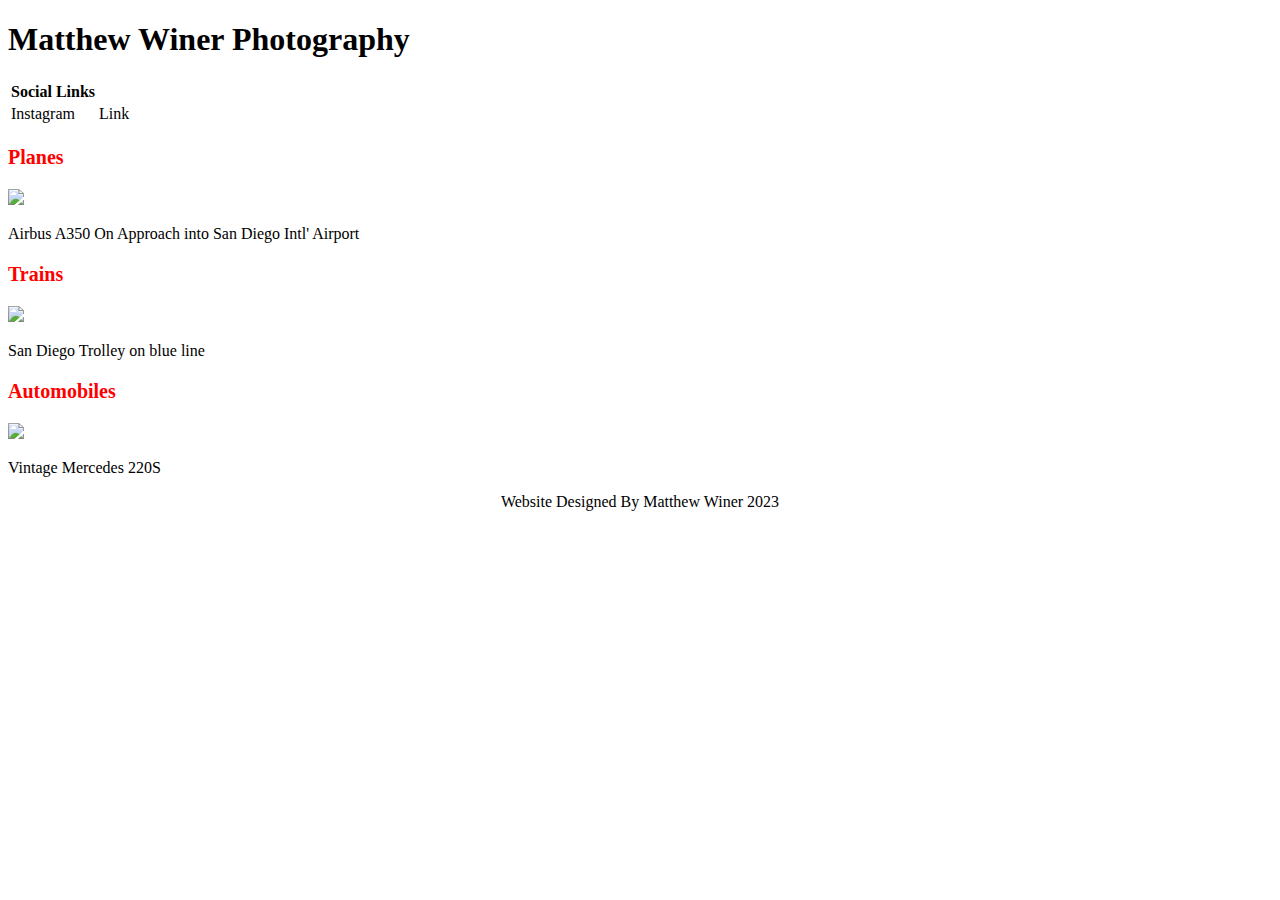
==== index.html @ 6ab90576 "NoMD" ====
<!DOCTYPE html>
<head>
    <title>MWP</title>
    <link href="style.css" rel="stylesheet">
</head>
<body>
    <h1>Matthew Winer Photography</h1>
    <table>
        <th>Social Links</th>
        <tr>
            <td>Instagram</td>
            <td><a>Link</a></td>
        </tr>
    </table>

    <h3>Planes</h3>
    <img src="Media/vir350.jpg">
    <p>Airbus A350 On Approach into San Diego Intl' Airport</p>

    
    <h3>Trains</h3>
    <img src="Media/sdmts.jpg">
    <p>San Diego Trolley on blue line</p>

    <h3>Automobiles</h3>
    <img src="Media/220s.jpg">
    <p>Vintage Mercedes 220S</p>
</body>
<footer>Website Designed By Matthew Winer 2023</footer>
---- style.css ----
h3 {
    color: red;
    font-size: 20px;
}
footer {
    text-align: center;
}
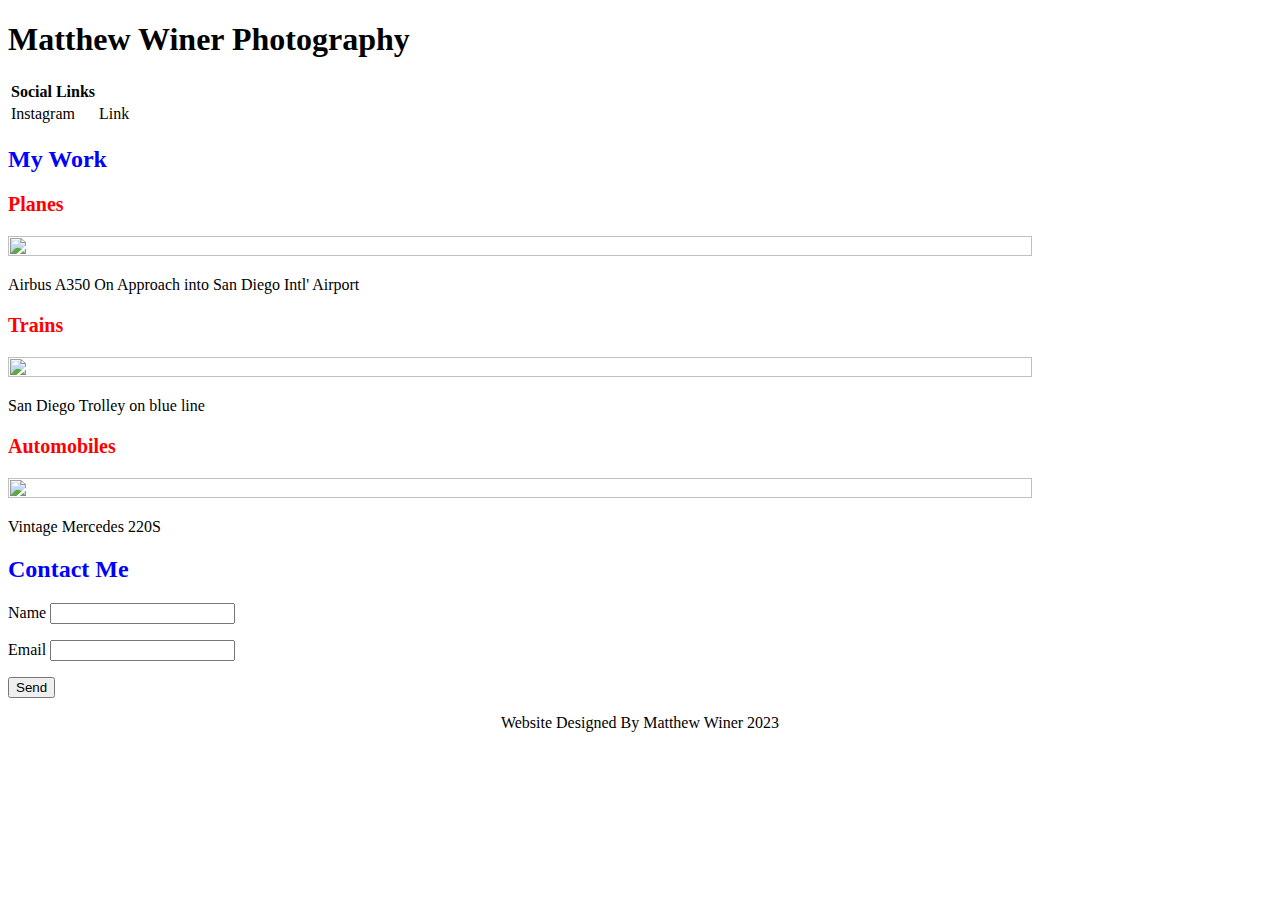
==== commit 0b9d9e43: "Contact Me Added" ====
--- a/index.html
+++ b/index.html
@@ -12,7 +12,7 @@
             <td><a>Link</a></td>
         </tr>
     </table>
-
+    <h2>My Work</h2>
     <h3>Planes</h3>
     <img src="Media/vir350.jpg">
     <p>Airbus A350 On Approach into San Diego Intl' Airport</p>
@@ -25,5 +25,18 @@
     <h3>Automobiles</h3>
     <img src="Media/220s.jpg">
     <p>Vintage Mercedes 220S</p>
+    <h2>Contact Me</h2>
+    <form name="contact" netlify>
+        <p>
+          <label>Name <input type="text" name="name" /></label>
+        </p>
+        <p>
+          <label>Email <input type="email" name="email" /></label>
+        </p>
+        <p>
+          <button type="submit">Send</button>
+        </p>
+      </form>
 </body>
+
 <footer>Website Designed By Matthew Winer 2023</footer>--- a/style.css
+++ b/style.css
@@ -1,7 +1,15 @@
+h2 {
+    color: blue;
+    font-size: 24px;
+}
 h3 {
     color: red;
     font-size: 20px;
 }
 footer {
     text-align: center;
+}
+img {
+    width: 90%;
+    height: 50%;
 }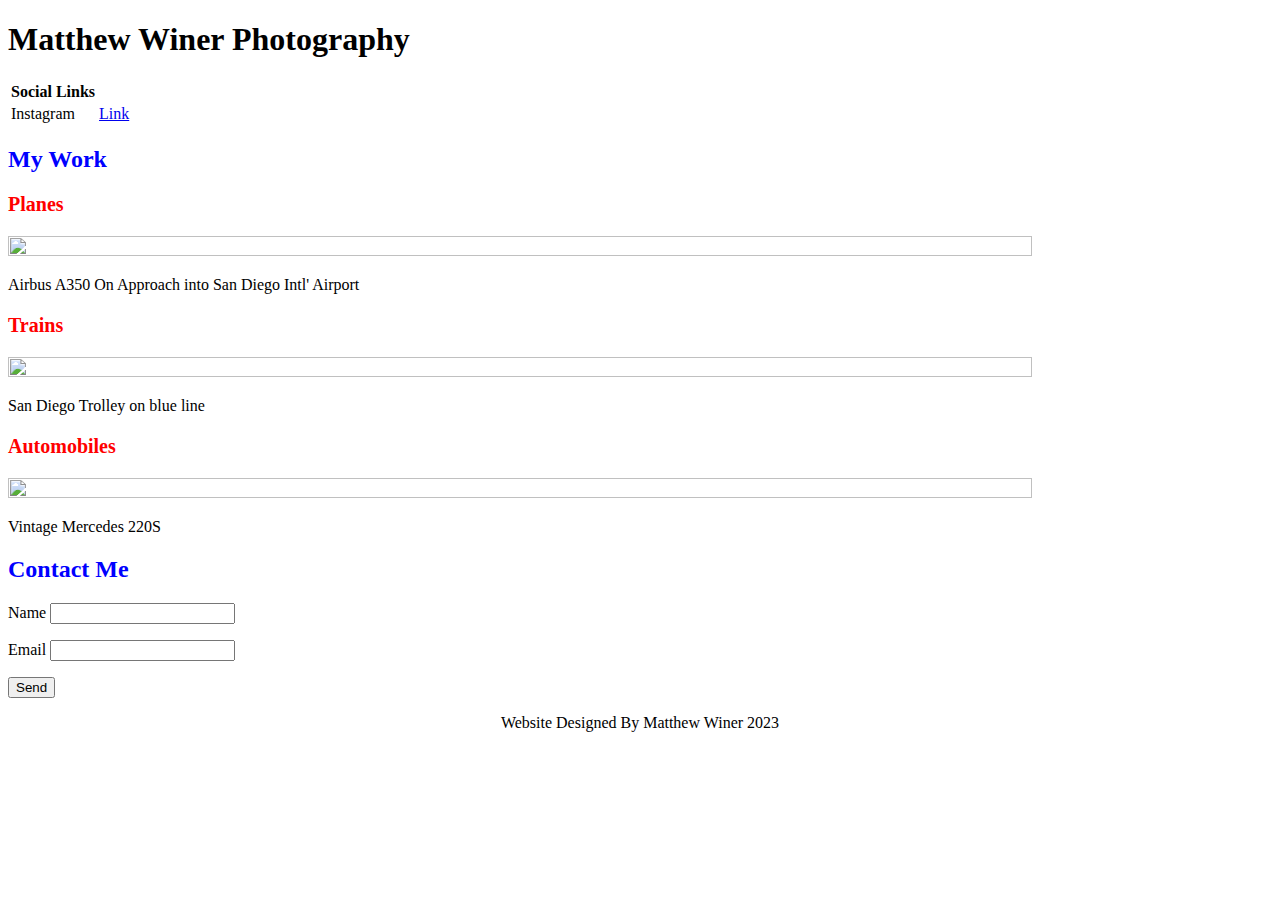
==== commit b59dfef8: "Instagram Link Added" ====
--- a/index.html
+++ b/index.html
@@ -9,7 +9,7 @@
         <th>Social Links</th>
         <tr>
             <td>Instagram</td>
-            <td><a>Link</a></td>
+            <td><a href="https://www.instagram.com/matwinphotos/">Link</a></td>
         </tr>
     </table>
     <h2>My Work</h2>
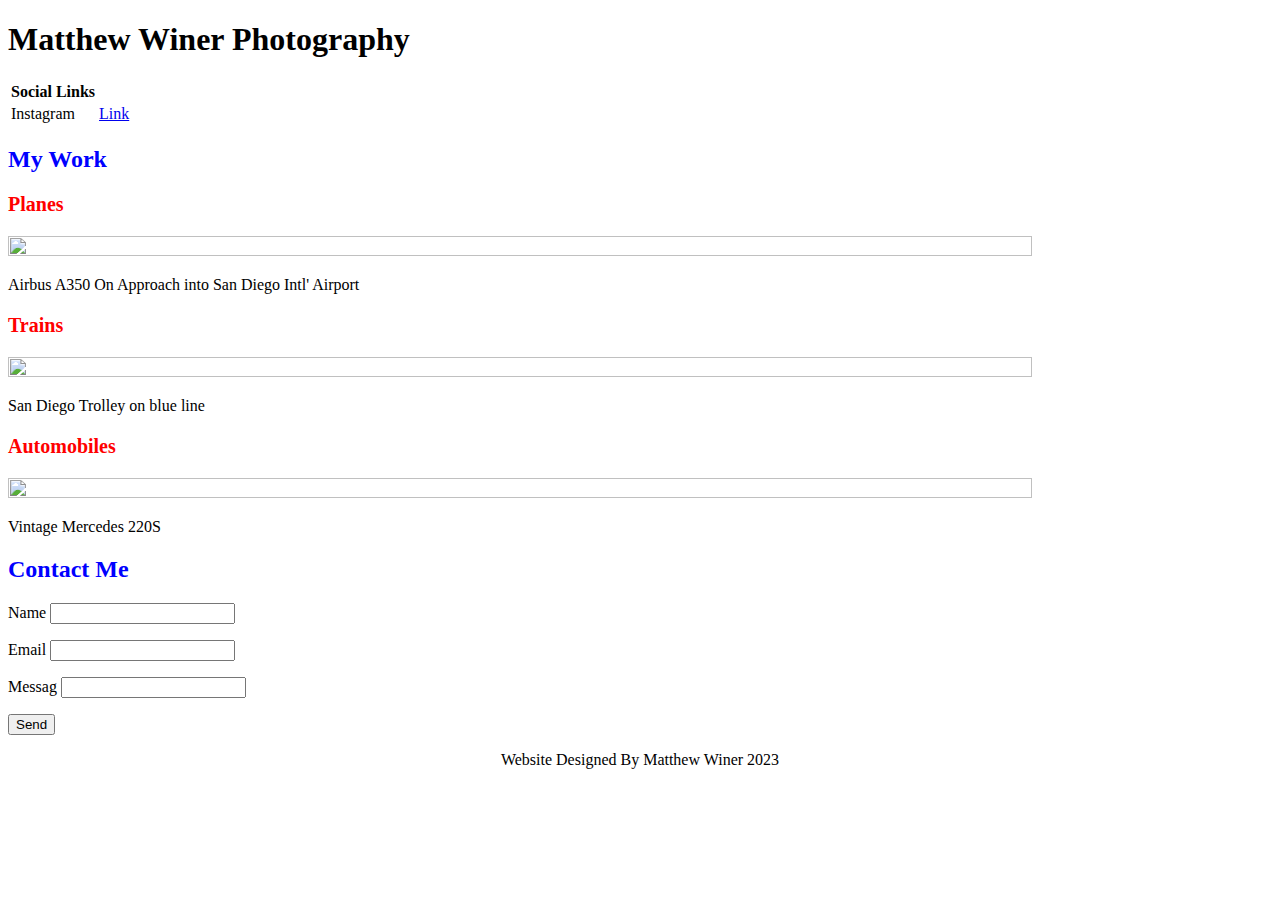
==== commit 25edc0e9: "Format Chnage" ====
--- a/index.html
+++ b/index.html
@@ -2,6 +2,7 @@
 <head>
     <title>MWP</title>
     <link href="style.css" rel="stylesheet">
+    <script src="test.js"></script>
 </head>
 <body>
     <h1>Matthew Winer Photography</h1>
@@ -9,7 +10,7 @@
         <th>Social Links</th>
         <tr>
             <td>Instagram</td>
-            <td><a href="https://www.instagram.com/matwinphotos/">Link</a></td>
+            <td><i></i> <a href="https://www.instagram.com/matwinphotos/">Link</a></td>
         </tr>
     </table>
     <h2>My Work</h2>
@@ -34,6 +35,9 @@
           <label>Email <input type="email" name="email" /></label>
         </p>
         <p>
+            <label>Messag <input type="text" name="text" /></label>
+        </p>
+        <p>
           <button type="submit">Send</button>
         </p>
       </form>
--- a/style.css
+++ b/style.css
@@ -1,3 +1,4 @@
+
 h2 {
     color: blue;
     font-size: 24px;
